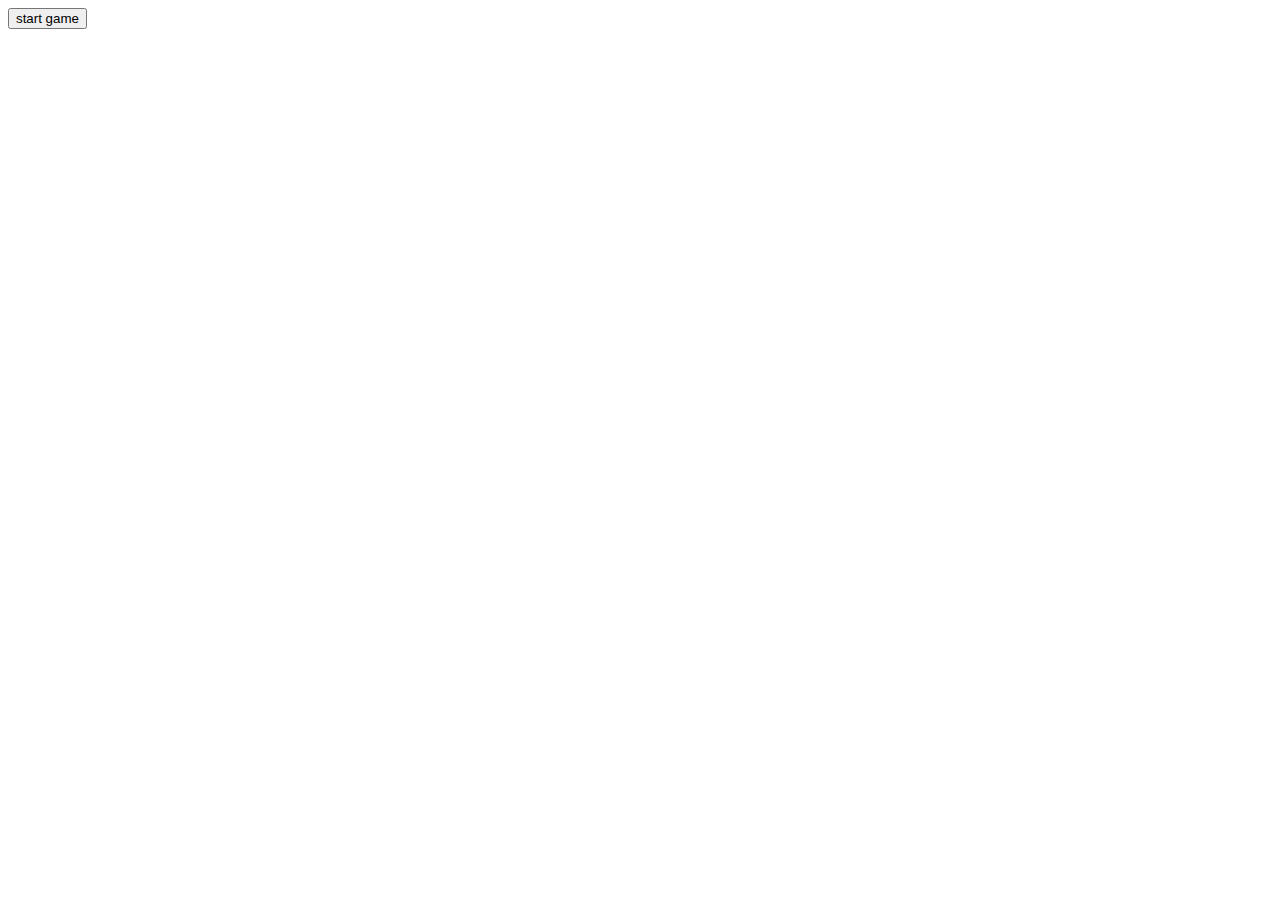
==== index.html @ 1dd0a9ee "start of app.js" ====
<!DOCTYPE html>
<html>
<head>
	<title>Trivia</title>
	<script src="https://ajax.googleapis.com/ajax/libs/jquery/2.1.1/jquery.min.js"></script>
</head>
<body>

	<button id="start_button">start game</button>

	<div id="timer"></div>
	<div id="question_div"></div>
	<div id="choices_div"></div>
	<div class="correct"></div>
	<div class="incorrect"></div>

</body>
</html>
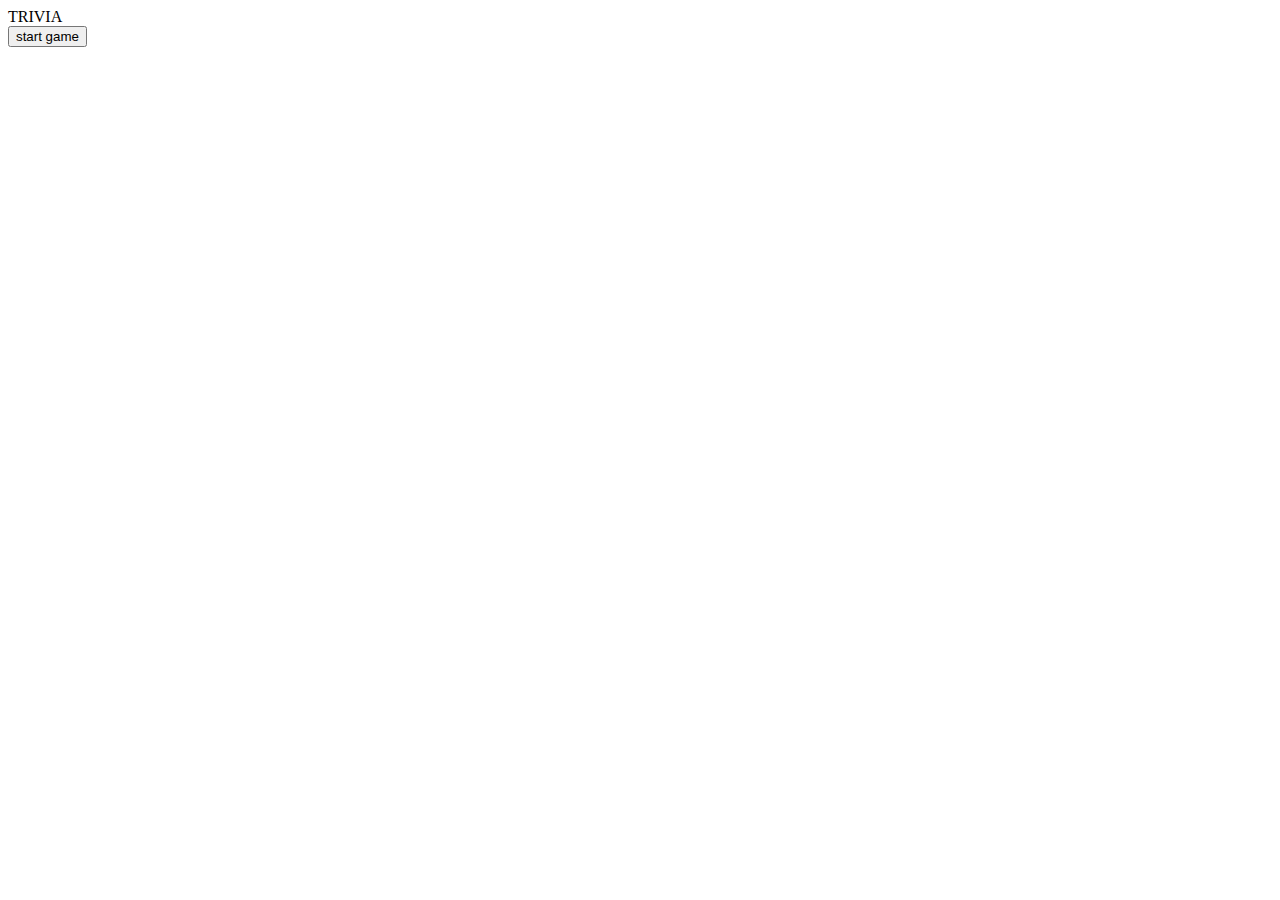
==== commit 5c5d74e0: "working app.js" ====
--- a/index.html
+++ b/index.html
@@ -5,6 +5,7 @@
 	<script src="https://ajax.googleapis.com/ajax/libs/jquery/2.1.1/jquery.min.js"></script>
 </head>
 <body>
+	<header>TRIVIA</header>
 
 	<button id="start_button">start game</button>
 
@@ -13,6 +14,8 @@
 	<div id="choices_div"></div>
 	<div class="correct"></div>
 	<div class="incorrect"></div>
+   
+<script src="assets/javascript/app.js"></script>
 
 </body>
 </html>
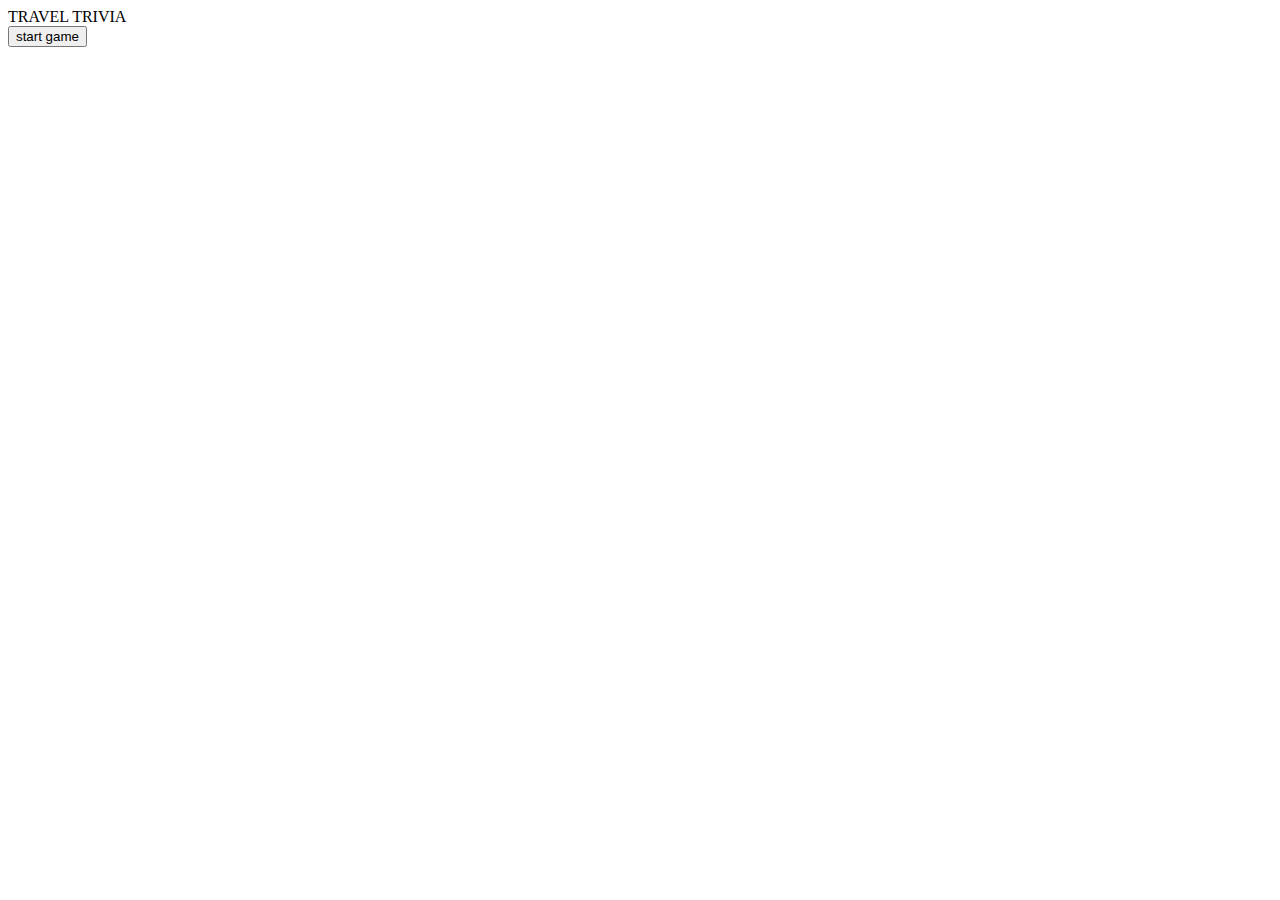
==== commit c2373b99: "revised question/content" ====
--- a/index.html
+++ b/index.html
@@ -5,18 +5,28 @@
 	<script src="https://ajax.googleapis.com/ajax/libs/jquery/2.1.1/jquery.min.js"></script>
 </head>
 <body>
-	<header>TRIVIA</header>
 
-	<button id="start_button">start game</button>
+	
+	<header>TRAVEL TRIVIA</header>
 
-	<div id="timer"></div>
-	<div id="question_div"></div>
-	<div id="choices_div"></div>
-	<div class="correct"></div>
-	<div class="incorrect"></div>
-   
-<script src="assets/javascript/app.js"></script>
 
+				<button id="start_button">start game</button>
+
+				<div id="timer"></div>
+
+				<div class="images"></div>
+
+				<div id="question_div"></div>
+
+				<div id="choices_div"></div>
+					
+				<div class="correct"></div>
+
+				<div class="incorrect"></div>
+		   
+			<script src="assets/javascript/app.js"></script>
+		
+			
 </body>
 </html>
 
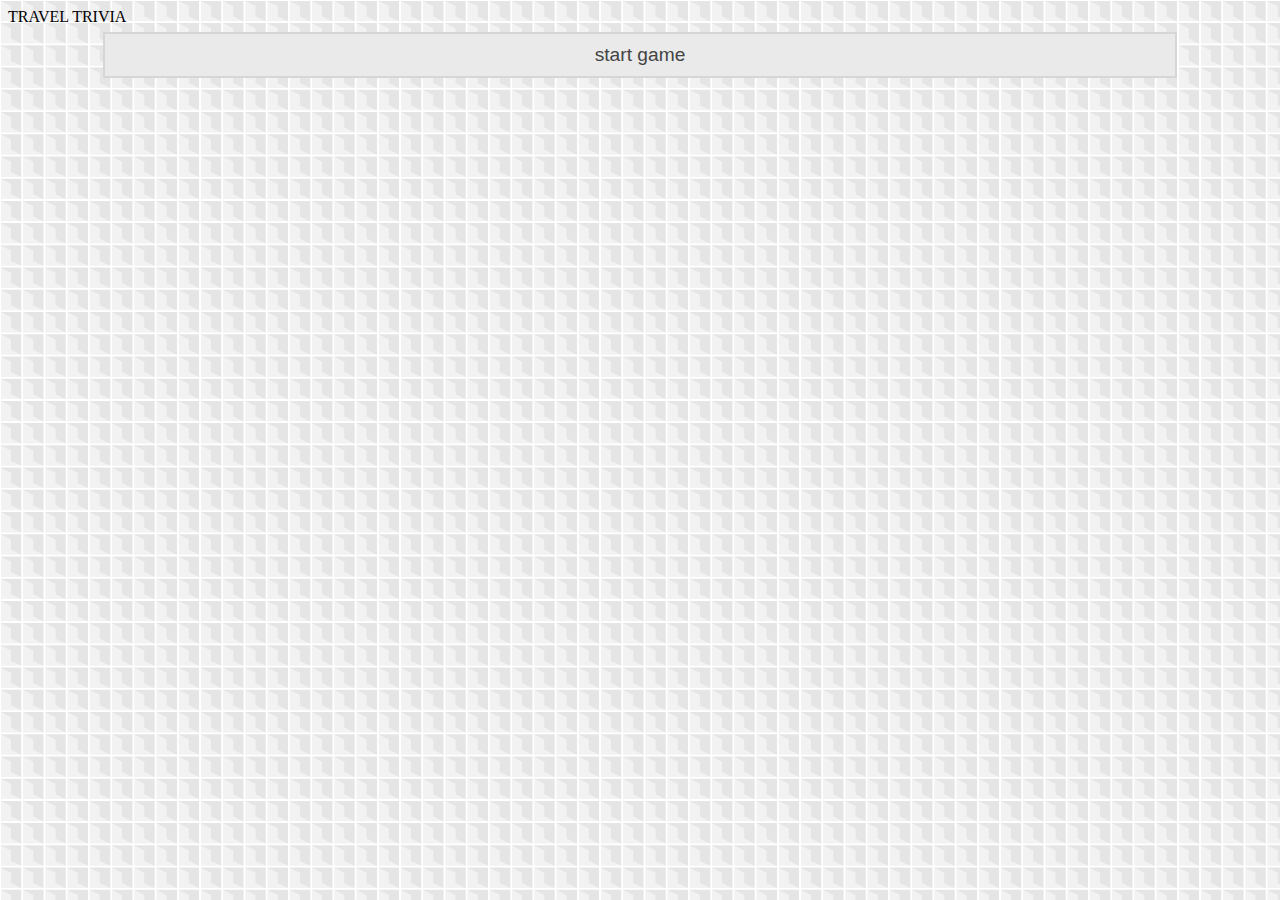
==== commit b608d546: "js with images" ====
--- a/index.html
+++ b/index.html
@@ -3,6 +3,11 @@
 <head>
 	<title>Trivia</title>
 	<script src="https://ajax.googleapis.com/ajax/libs/jquery/2.1.1/jquery.min.js"></script>
+
+	 <link rel="stylesheet" type="text/css" href="assets/css/style.css">
+
+
+
 </head>
 <body>
 
--- a/assets/css/style.css
+++ b/assets/css/style.css
@@ -0,0 +1,69 @@
+* {
+	box-sizing: border-box;
+}
+
+body { 
+
+	background-image: url("../images/skyscraper.png")
+ }
+
+div {
+  margin-bottom: 20px;
+}
+.correct, .incorrect {
+  text-transform: capitalize;
+}
+
+button {
+    text-align: center;
+    background-color: #eaeaea;
+    color: #444;
+    cursor: pointer;
+    padding: 10px 0;
+    font-size: 1.2em;
+    width: 85%;
+    margin: 6px auto;
+    border: 2px solid #d6d6d6;
+    display: block;
+}
+
+.container {
+	width: 960px;
+	margin: 0 auto;
+	overflow: auto;
+
+}
+   
+.jumbotron {
+	color: blue;
+	text-align: center; 
+	padding: 100px 100px 25px 100px;
+}
+
+.panel-body {
+	background: white;
+}
+
+.panels {
+	color: blue;
+	align-items: center;
+}
+
+p {
+	text-align: center;
+	color: black;
+}
+
+#subheader {
+	text-align: center;
+	color: white;
+	font-style: bold;
+	outline-style: solid blue;
+}
+
+.gameImage {
+	width:  270px !important;
+	height: 150px !important;
+}
+
+
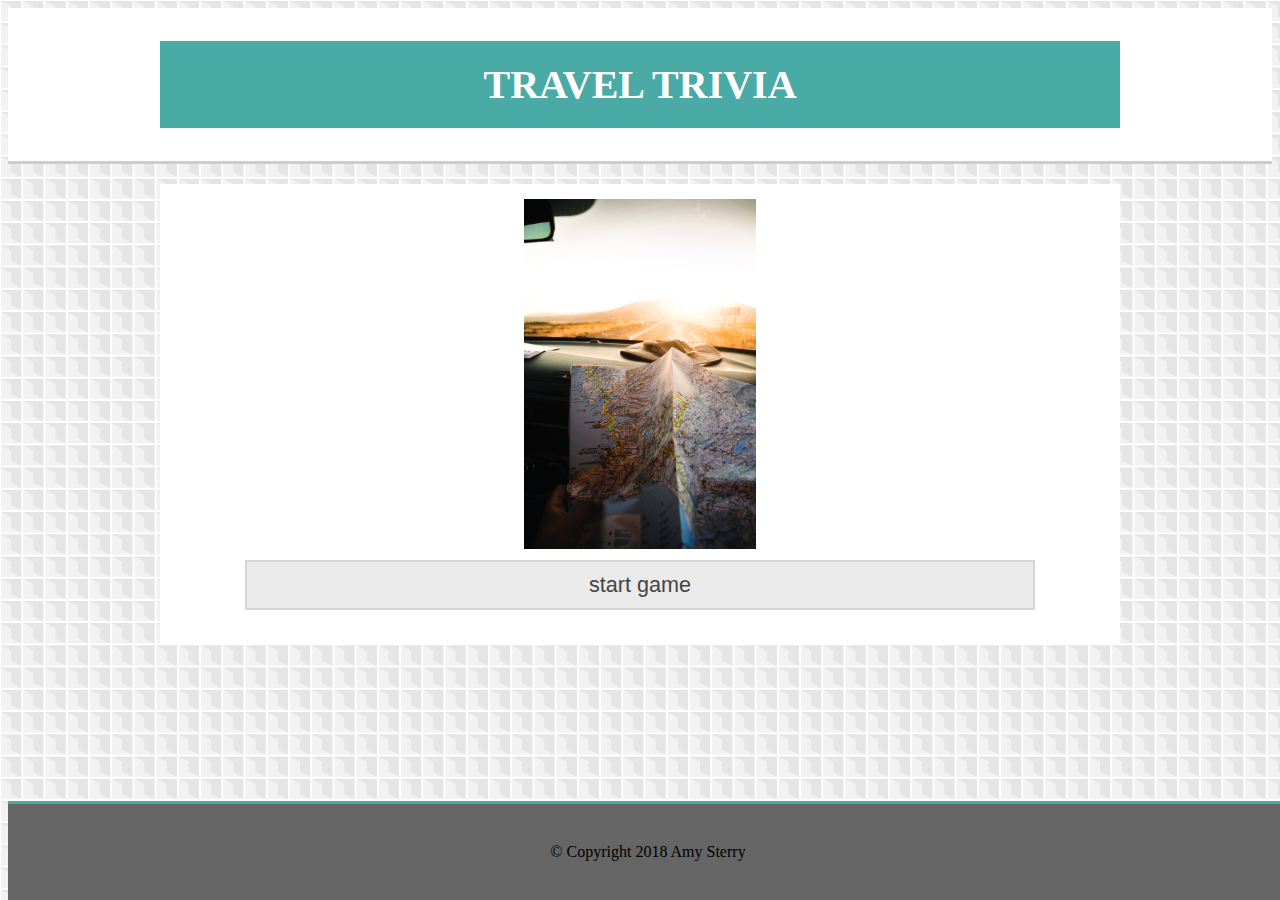
==== commit a54351d0: "updated html with bug" ====
--- a/index.html
+++ b/index.html
@@ -3,33 +3,53 @@
 <head>
 	<title>Trivia</title>
 	<script src="https://ajax.googleapis.com/ajax/libs/jquery/2.1.1/jquery.min.js"></script>
+	
+	<link rel="stylesheet" type="text/css" href="Assets/css/reset.css">
 
-	 <link rel="stylesheet" type="text/css" href="assets/css/style.css">
-
-
+	<link rel="stylesheet" type="text/css" href="assets/css/style.css">
 
 </head>
 <body>
 
-	
-	<header>TRAVEL TRIVIA</header>
+	<header>
+		<div class="container">
+			<h2 id="header_name">TRAVEL TRIVIA</h2>
+		</div>
+	</header>
 
+	<div class="container">
 
-				<button id="start_button">start game</button>
+		<section class="main-content">
+			<img id="coverphoto" src="assets/images/coverphoto.jpg" alt="map picture">
+
+			<button id="start_button">start game</button>
 
 				<div id="timer"></div>
 
+				<div id="question_div"></div>
+
 				<div class="images"></div>
-
-				<div id="question_div"></div>
 
 				<div id="choices_div"></div>
 					
 				<div class="correct"></div>
 
 				<div class="incorrect"></div>
-		   
-			<script src="assets/javascript/app.js"></script>
+
+	<script src="assets/javascript/app.js"></script>
+
+
+			
+		</section>
+
+	</div>
+		
+	<Footer>
+		<p id="footer_text">&copy; Copyright 2018 Amy Sterry</p>
+	</Footer>
+
+
+	
 		
 			
 </body>
--- a/assets/css/style.css
+++ b/assets/css/style.css
@@ -12,6 +12,12 @@
 }
 .correct, .incorrect {
   text-transform: capitalize;
+}
+
+#coverphoto {
+	height: 25%;
+	width: 25%;
+
 }
 
 button {
@@ -34,36 +40,62 @@
 
 }
    
-.jumbotron {
-	color: blue;
-	text-align: center; 
-	padding: 100px 100px 25px 100px;
-}
-
-.panel-body {
-	background: white;
-}
-
-.panels {
-	color: blue;
-	align-items: center;
-}
-
-p {
-	text-align: center;
-	color: black;
-}
-
-#subheader {
-	text-align: center;
-	color: white;
-	font-style: bold;
-	outline-style: solid blue;
-}
 
 .gameImage {
 	width:  270px !important;
 	height: 150px !important;
 }
 
+header {
+	background-color: #fff;
+	border-bottom: 3px solid gray;
+	margin-bottom: 20px;
+	border-color: #cccccc;
+}
 
+#header_name {
+	background-color: #4aaaa5;
+	font-family: "Georgia",Times, Times New Roman, serif;
+	float: center;
+	padding: 20px;
+	color: white;
+	font-weight: bold;
+	font-size: 40px;
+	text-align: center;
+
+}
+
+footer {
+	padding: 23px 0;
+	font-size: 16px;
+	border-top: 3px solid #4aaaa5;
+	background-color: #666666;
+	text-align: center;
+	clear: both;
+	position: fixed;
+	bottom: 0;
+	width: 100%;
+}
+
+.main-content {
+	background-color: #ffffff;
+	text-align: center;
+	padding: 15px;
+	border-color: #dddddd solid;
+	color: #777777;
+	font-family: "Arial", 'Helvetica Neue', Helvetica, sans-serif;
+	font-size: 18px;
+
+}
+
+.main-header{
+	font-size: 30px;
+	font-family: "Georgia",Times, Times New Roman, serif;
+	color: #4aaaa5;
+	text-align: left;
+	padding: 20px 20px 20px 5px;
+	background-color: #ffffff;
+	font-weight: bold;
+	;
+}
+
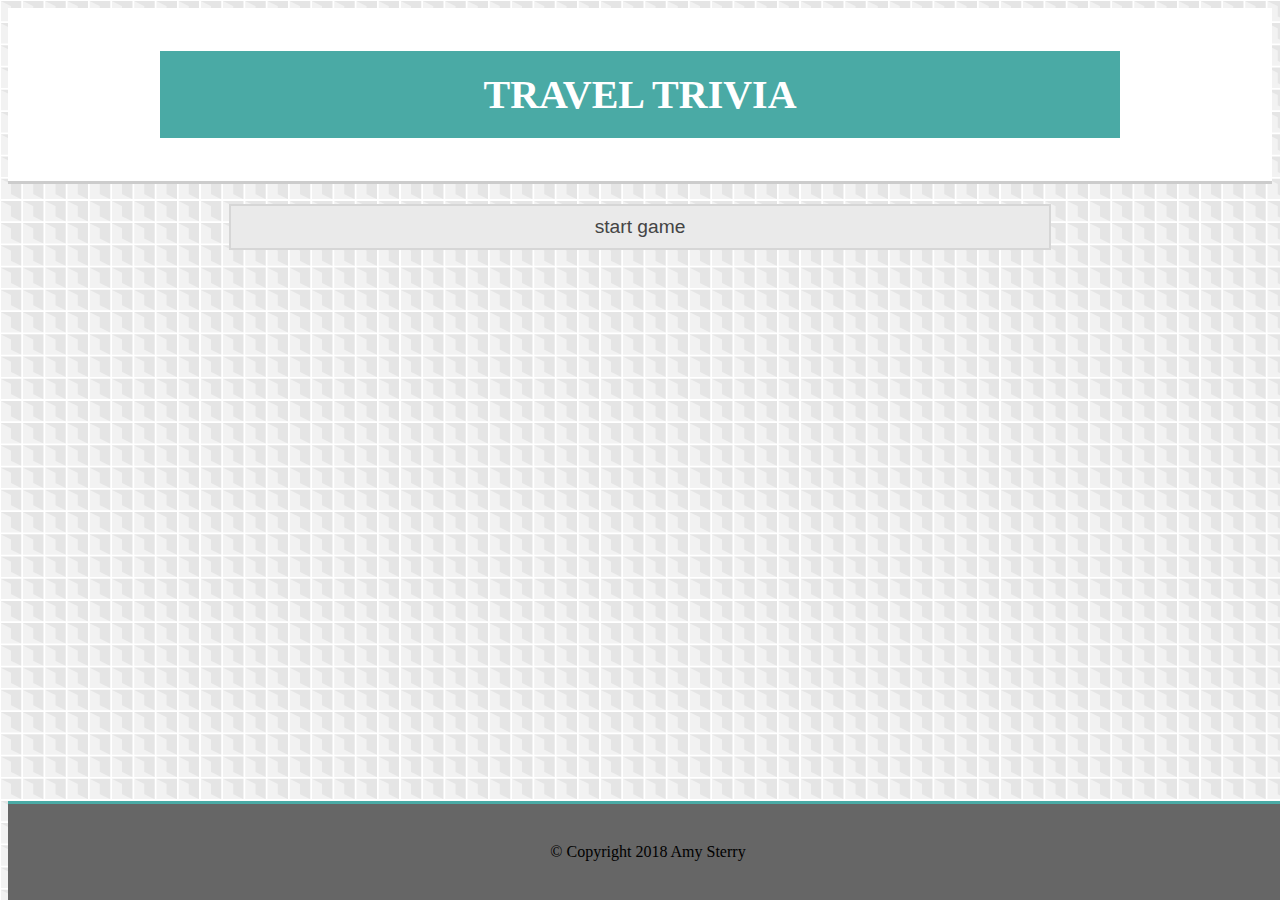
==== commit 169a5e8f: "final without coverphoto" ====
--- a/index.html
+++ b/index.html
@@ -17,14 +17,19 @@
 		</div>
 	</header>
 
-	<div class="container">
+	<!--<section class="main-content">-->
+			<!--<img id="coverphoto" src="assets/images/coverphoto.jpg" alt="map picture">-->
 
-		<section class="main-content">
-			<img id="coverphoto" src="assets/images/coverphoto.jpg" alt="map picture">
+
+	<!--<div class="container">-->
+
+		<!--<section class="main-content">-->
+			<!--<div <img id="coverphoto" src="assets/images/coverphoto.jpg" alt="map picture"> 
+			</div>-->
 
 			<button id="start_button">start game</button>
 
-				<div id="timer"></div>
+				<div id="timer" style="align-items: center;"></div>
 
 				<div id="question_div"></div>
 
@@ -36,13 +41,13 @@
 
 				<div class="incorrect"></div>
 
-	<script src="assets/javascript/app.js"></script>
+	
 
 
 			
-		</section>
+		<!--</section>-->
 
-	</div>
+	<!--</div>-->
 		
 	<Footer>
 		<p id="footer_text">&copy; Copyright 2018 Amy Sterry</p>
@@ -50,7 +55,7 @@
 
 
 	
-		
+	<script src="assets/javascript/app.js"></script>	
 			
 </body>
 </html>
--- a/assets/css/style.css
+++ b/assets/css/style.css
@@ -8,17 +8,35 @@
  }
 
 div {
-  margin-bottom: 20px;
+  	margin-bottom: 20px;
+  	text-align: center;
+    text-transform: capitalize;
+    color: #444;
+    cursor: pointer;
+    padding: 10px 0;
+    font-weight: bold;
+    font-size: 1.2em;
+    width: 85%;
+    margin: 6px auto;
+
+    
 }
 .correct, .incorrect {
   text-transform: capitalize;
 }
 
 #coverphoto {
-	height: 25%;
-	width: 25%;
+	align-items: center;
+	width: 65%;
+	
+
 
 }
+
+/*section {
+	 width: 100%;
+	 text-align: center;
+}*/
 
 button {
     text-align: center;
@@ -27,7 +45,7 @@
     cursor: pointer;
     padding: 10px 0;
     font-size: 1.2em;
-    width: 85%;
+    width: 65%;
     margin: 6px auto;
     border: 2px solid #d6d6d6;
     display: block;
@@ -39,11 +57,16 @@
 	overflow: auto;
 
 }
+
+.images {
+	align-items: center;
+}
    
 
 .gameImage {
 	width:  270px !important;
 	height: 150px !important;
+	
 }
 
 header {
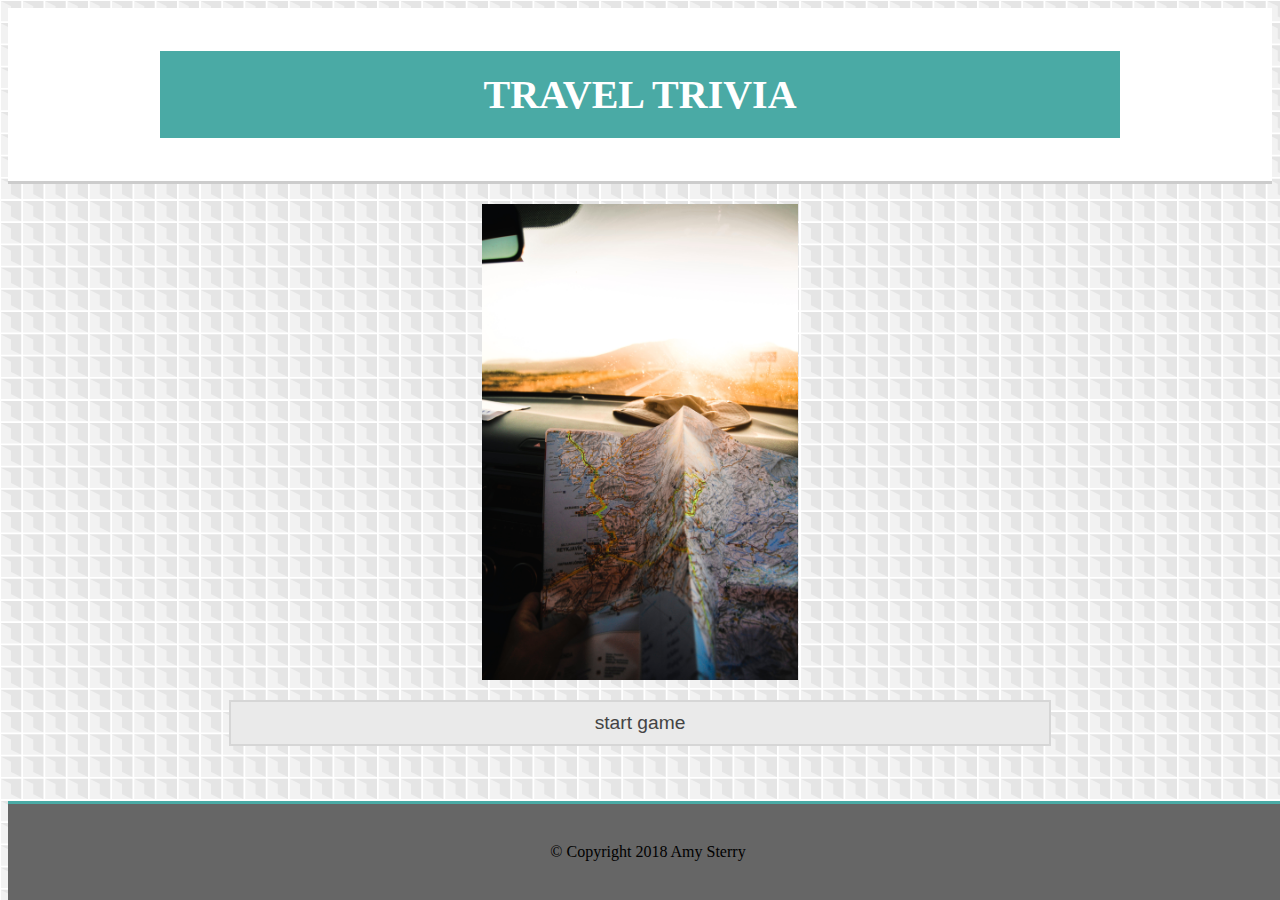
==== commit 0a3655a9: "revised section formatting" ====
--- a/index.html
+++ b/index.html
@@ -17,17 +17,17 @@
 		</div>
 	</header>
 
-	<!--<section class="main-content">-->
-			<!--<img id="coverphoto" src="assets/images/coverphoto.jpg" alt="map picture">-->
+	<!--section class="main-content">-->
+			<img id="coverphoto" src="assets/images/coverphoto.jpg" alt="map picture">
 
-
+			<button id="start_button">start game</button>
 	<!--<div class="container">-->
 
-		<!--<section class="main-content">-->
+		<section class="main-content secret">
 			<!--<div <img id="coverphoto" src="assets/images/coverphoto.jpg" alt="map picture"> 
 			</div>-->
 
-			<button id="start_button">start game</button>
+			
 
 				<div id="timer" style="align-items: center;"></div>
 
@@ -45,7 +45,7 @@
 
 
 			
-		<!--</section>-->
+		</section>
 
 	<!--</div>-->
 		
--- a/assets/css/style.css
+++ b/assets/css/style.css
@@ -26,10 +26,10 @@
 }
 
 #coverphoto {
-	align-items: center;
-	width: 65%;
-	
-
+	margin: 20px auto;
+	width: 25%;
+	height: 25%;
+	display: block;
 
 }
 
@@ -108,6 +108,10 @@
 	color: #777777;
 	font-family: "Arial", 'Helvetica Neue', Helvetica, sans-serif;
 	font-size: 18px;
+	width: 50%;
+	height: 50%;
+	margin: 20px auto 120px auto;
+
 
 }
 
@@ -119,6 +123,9 @@
 	padding: 20px 20px 20px 5px;
 	background-color: #ffffff;
 	font-weight: bold;
-	;
+	
 }
 
+.secret {
+	display: none;
+}
